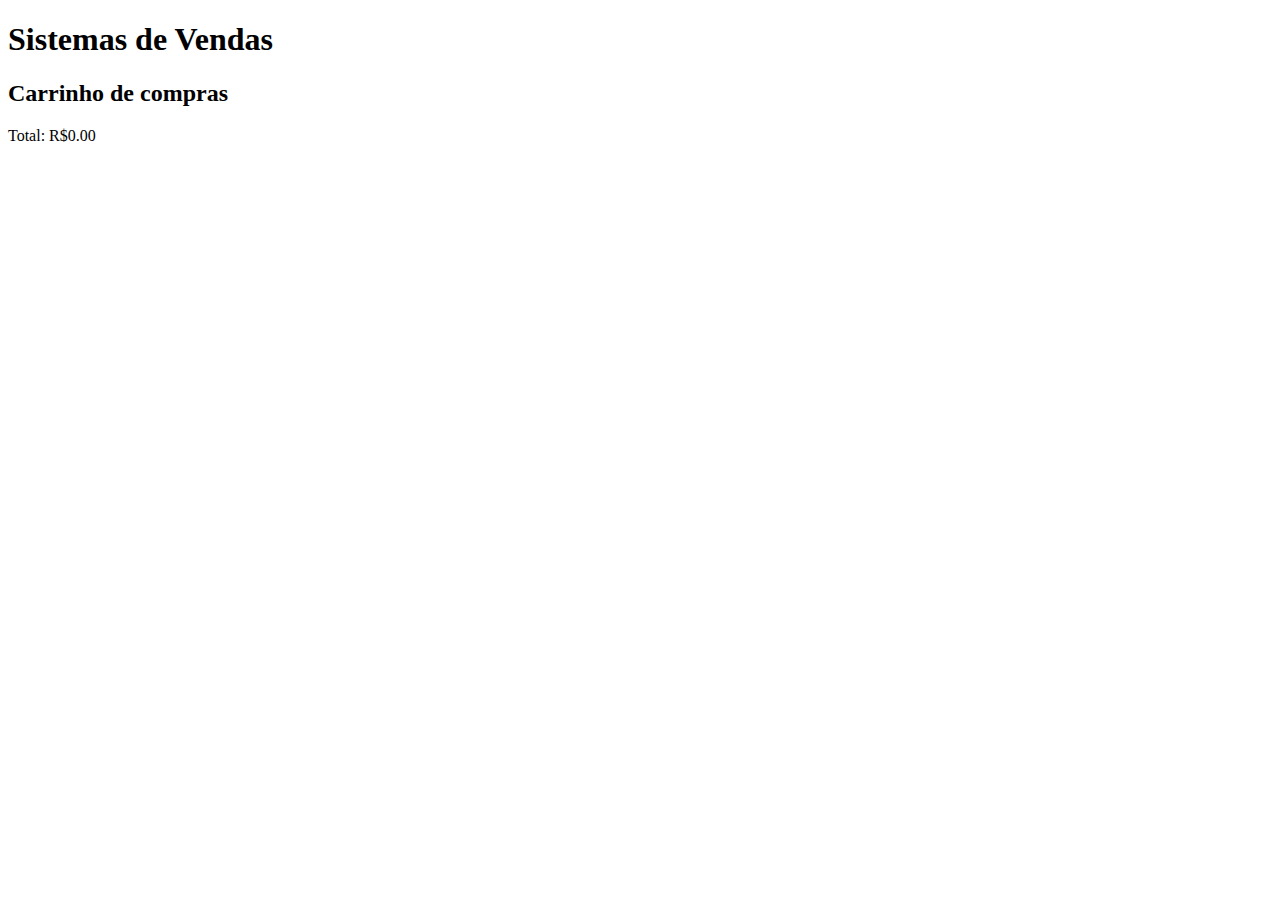
==== tarefa/pagina_venda/index.html @ c0d0fc43 "Update" ====
<!DOCTYPE html>
<html lang="pt-br">
<head>
    <meta charset="UTF-8">
    <meta name="viewport" content="width=device-width, initial-scale=1.0">
    <title>Produto qualquer</title>
    <link rel="stylesheet" type="text/css" href="style.css">
 </head>
<body>
    <h1>Sistemas de Vendas</h1>

    <div id="produtos">
        
    </div>
    <h2>Carrinho de compras</h2>
    <ul id="carrinho">

    </ul>
    <p id="total">Total: R$0.00</p>

<script src="js/script.js"></script>
    
</body>
</html>
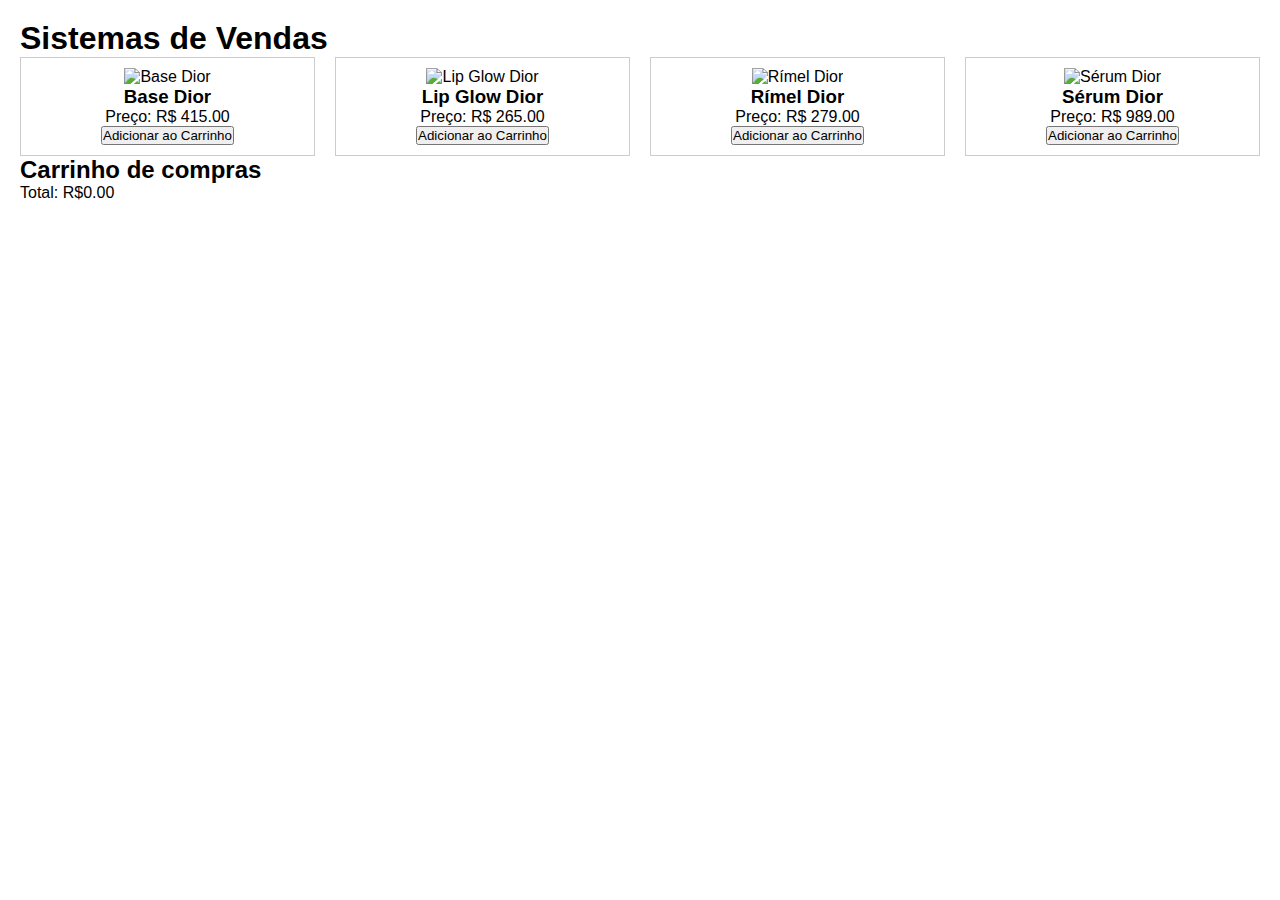
==== commit df15a558: "Update" ====
--- a/tarefa/pagina_venda/index.html
+++ b/tarefa/pagina_venda/index.html
@@ -4,7 +4,7 @@
     <meta charset="UTF-8">
     <meta name="viewport" content="width=device-width, initial-scale=1.0">
     <title>Produto qualquer</title>
-    <link rel="stylesheet" type="text/css" href="style.css">
+    <link rel="stylesheet" type="text/css" href="css/style.css">
  </head>
 <body>
     <h1>Sistemas de Vendas</h1>
--- a/tarefa/pagina_venda/css/style.css
+++ b/tarefa/pagina_venda/css/style.css
@@ -0,0 +1,37 @@
+*{
+    margin: 0;
+    padding: 0;
+    box-sizing: border-box;
+    text-decoration: none;
+}
+
+body{
+    font-family: sans-serif;
+    margin: 20px;
+}
+
+#produtos{
+    display: grid;
+    grid-template-columns: repeat(auto-fit, minmax(200px, 1fr));
+    gap:20px;
+}
+
+.produto{
+    border: 1px solid #ccc;
+    padding: 10px;    width: 100%;
+    text-align: center;
+}
+
+.produto img{
+    max-width: 100%;
+    height: auto;
+}
+
+#carrinho{
+    list-style: none;
+    padding: 0;
+}
+
+#carrinho li{
+   margin: 10px;
+}
